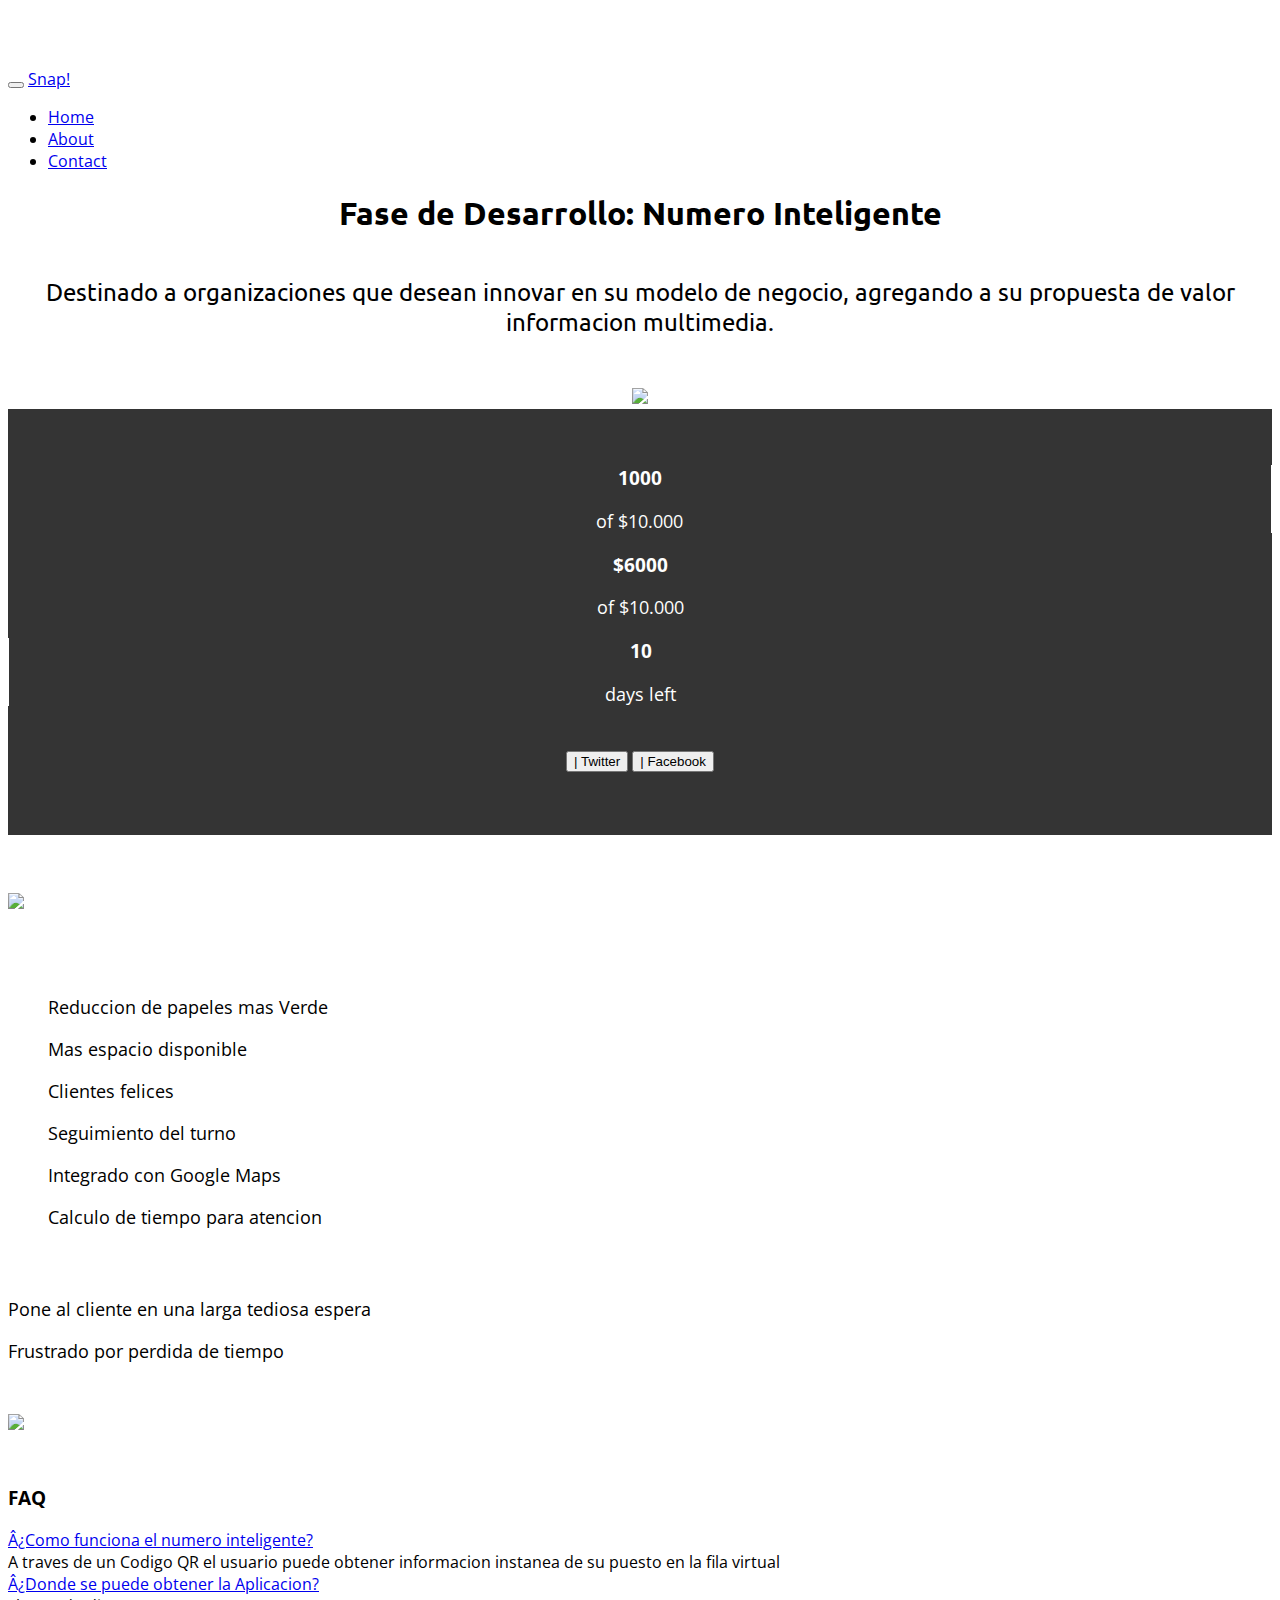
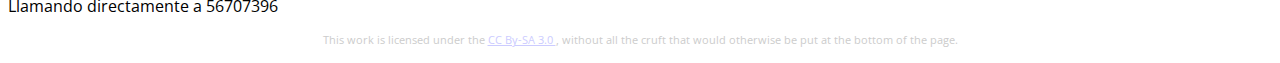
==== index.html @ 810d1f99 "ediccion de index-html con develop" ====
<!DOCTYPE html>
<html lang="en">
    <head>
        <meta charset="utf.8">
	<title>CeroF</title>
	<meta name="viewport" content="width=device=width, initial-scale=1.0">
	<link rel="stylesheet" href="https://d396qusza40orc.cloudfront.net/startup%2Fcode%2Fbootstrap-combined.no-icons.min.css">
	<link rel="stylesheet" href="http://netdna.bootstrapcdn.com/font-awesome/3.0.2/css/font-awesome.css">
	<link rel="stylesheet" href="https://d396qusza40orc.cloudfront.net/startup%2Fcode%2Fsocial-buttons.css">
	<script src="https://d396qusza40orc.cloudfront.net/startup%2Fcode%2Fjquery.js"></script>
	<script src="https://d396qusza40orc.cloudfront.net/startup%2Fcode%2Fbootstrap.js"></script>
	<link href="http://fonts.googleapis.com/css?family=Ubuntu:300,400,500,700,300italic,400italic,500italic,700italic" rel="stylesheet" type"text/css">
	<link href="http://fonts.googleapis.com/css?family=Open+Sans:300italic,400italic,600italic,700italic,300,400,600,700,800" rel="stylesheet" type="text/css">

	<style type="text/css">

	/* Large desketop */
	@media (min-width: 980px){
		body{
			padding-top: 60px;
		}
		.linediv-l {
			border-right: 1px white solid;
		}
		.linediv-r {
			border-left: 1px white solid;
		}
	}

	/* Landscape phones and down */
	@media (max-width: 480px) {
		.copy {
			padding: 2.5% 10%;
		}
		.linediv-l {
			border-bottom: 1px white solid;
		}
		.linediv-r{
			border-top: 1px white solid;
		}
	}

	/* All form factors */

	/* Main body and headings */
	body{
		font-family: 'Open Sans', Helvetica, Arial, sans-serif;
	}
	.heading, .subheading {
		font-family: 'Ubuntu', Helvetica, Arial, sans-serif;
		text-align: center;
	}
	p.lead {
		padding-top: 1.5%;
		font-size: 24px;
		line-height: 30px;
	}
	p {
		font-size: 18px;
		line-height: 24px;
	}

	/* Video pith and action */
	.pitch {
		padding: 2% 0%;

	}
	.order {
		padding: 2% 0%;
	}
	.actions {
		background-color: #343434;
		padding: 3% 0%;
		

	}
	.video, .thermometer, .order, .social, .statistics {
		text-align: center;
	}
	.statistics h3, .statistics p {
		color: white;
	}

	/* Marketing Copy and Footer */
	.copy {
		padding-top: 2.5%;
		padding-bottom: 2.5;
		text-align: justify;
	}
	.asset {
		padding: 2.5% 0%;
	}
	.footer {
		color: #cccccc;
		text-align: center;
	}
	.footer p {
		font-size: 11px;
	}
	.footer a {
		color: #ccccff;
	}

	</style>
	</head>

	<body>

		<!--!Mobile-friendly navbar adapted from example. -->
		<!-- http://twitter.github.io/bootstrap/examples/starter-template.html -->

		<div class="navbar navbar-inverse navbar-fixed-top">
			<div class="navbar-inner">
				<div class="container">
					<button type="button" class="btn btn-navbar"
							data-toqqle="collapse" data-target=".nav-collapse">
						<span class="icon-bar"></span>
						<span class="icon-bar"></span>
						<span class="icon-bar"></span>
					</button>
					<a class="brand" href="#">Snap!</a>
					<div class="nav-collapse collapse">
						<ul class="nav">
							<li class="active"><a href="#">Home</a></li>
							<li><a href="#about">About</a></li>
							<li><a href="#contact">Contact</a></li>
						</ul>
					</div><!--/.nav-collapse -->
				</div>
			</div>
		</div>
		<!-- We use row-fluid inside containers to achive a resizable layout. -->
		<!-- blogs.endjin.com/2013/04/tips-for-implementing-responsive-designs-using-bootstrap/ -->
		<!-- http://stackoverflow.com/a/12270332 -->
		<div class="container">
			<!-- Font and paired font of .heading/.subheding and body from google fonts -->
			<!-- www.google.com/fonts/sprecimen/ubuntu -->
			<!-- www.google.com/fonts/specimen/ubuntu#pairings -->
			<div class="row-fluid heading">
				<div class="span12">
					<h1>Fase de Desarrollo: Numero Inteligente</h1>
				</div>
			</div>
			<div class="row-fluid subheading">
				<div class="span12">
					<!-- special typography from bootrap for lead paragrafp. -->
					<!-- http://twitter.github.io/bootstrap/base-css.html#typography -->
					<p class="lead"> Destinado a organizaciones que desean innovar en su modelo de negocio, agregando a su propuesta de valor informacion multimedia. </p>
				</div>
			</div>
			<div class="row-fluid pitch">
				<div class="span5 offset1 video">
					<img class="img-polaroid" src="http://img405.imageshack.us/img405/6273/crs3.jpg">
				</div>

			<!-- We define a new 'action' div to cointain statistics, order, and share buttons -->
			<div class="span5 actions">
				<div class="span8 offset2">
					<div class="statistics">
						<div class="span4">
							<!-- linediv-l and linediv-r give dividing lines that look different in horizontal and vertical layouts, illustrating media queries -->
							<div class="linediv-l">
								<h3>1000</h3> <p>of $10.000</p>
							</div>
						</div>
						<div class="span4">
							<div class="linediv-c">
								<h3>$6000</h3> <p>of $10.000</p>
							</div>
						</div>
						<div class="span4">
							<div class="linediv-r">
								<h3>10</h3> <p>days left</p>
							</div>
						</div>
					</div>
				</div>
				<div class="span10 offset1">
					<!-- Bootstrap progres bar -->
					<!-- http://twitter.github.io/bootstrap/components.html#progress -->
					<div class="thermometer progress active">
						<div class="bar bar-success" style="width: 60%;"></div>
						<div class="bar bar-warning" style="width: 60%;"></div>
					</div>
				</div>
				<div class="span6 offset3 order">
					<!-- standard bootstrap button. -->
					<!-- http://twitter.github.io/bootstrap/base-css-html#buttons -->
					<button class="btn btn-twitter"><i class="icon-twitter"></i> | Twitter</button>
					<button class="btn btn-facebook"><i class="icon-facebook"></i> | Facebook</button>
				</div>
			</div>
		</div>

		<!-- Beyond thsiu part the marketing copy begins-->
		<!-- https://developer.mozilla.org/en-US/docs/Web/CSS/text-align-->
		<!-- http://twitter.github.io/bootstrap/base-css.html#images -->
		<!-- http://placehold.it -->
		<div class="row-fluid section1">
			<div class="span5 offset1 asset">
				<img class="img-polaroid" src="http://imageshack.us/a/img407/7403/e5mk.jpg">
			</div>
			<div class="span5 copy">
			<ul>
				<p> Reduccion de papeles mas Verde </p>
				<p>	Mas espacio disponible </p>
				<p>	Clientes felices </p>
				<p>	Seguimiento del turno </p>
				<p>	Integrado con Google Maps </p>
				<p>	Calculo de tiempo para atencion </p>
			</ul>

				
			</div>
		</div>

		<div class="row-fluid section2">
			<div class="span5 offset1 copy copy-right">
				<p>
					Pone al cliente en una larga tediosa espera
				</p>
				<p>Frustrado por perdida de tiempo </p>
			</div>
			<div class="span5 asset">
				<img class="img-polaroid" src="http://img401.imageshack.us/img401/7338/vcz5.jpg">
			</div>
		</div>

		<!--  For the FAQ, we introduce a little bit of JS, using the accordition. -->
		<!--  This brings in jquery.js and boostrap.js as dependencies -->
		<!-- http://twitter.github.io/bootstrap/javascript.html#collapse -->
		<div class="row-fluid faq">
			<div class="span10 offset1">
				<h3>FAQ</h3>
				<div class="accordion" id="accordion2">
					<div class="accordion-gruop">
						<div class="accordion-heading">
							<a class="accordtion-toggle" data-toggle="collapse"
								data-parent="#accordion2" href="#collapseOne">
								¿Como funciona el numero inteligente?
															</a>
						</div>
						<div id="collapseOne" class="accordion-body collapse">
							<div class="accordion-inner">
								A traves de un Codigo QR el usuario puede obtener informacion instanea de su puesto en la fila virtual
							</div>
						</div>
					</div>
					<div class="accordion-gruop">
						<div class="accordion-heading">
							<a class="accordion-toggle" data-toggle="collapse"
								data-parent="#accordion2" href="#collapseTwo">
								¿Donde se puede obtener la Aplicacion?
							</a>
						</div>
						<div id="collapseTwo" class="accordion-body collapse">
							<div class="accordion-inner">
								Llamando directamente a 56707396
							</div>
						</div>
					</div>
				</div>
			</div>

		</div>

		<!-- Not crucial, but we put this under a CC by.SA 3.0 license. -->
		<!-- http://creativecommons.org/licenses/ -->
		<div class="row-fluid footer">
			<div class="span12">
				<p>This work is licensed under
					the <a href="http://creativecommons.org/licenses/by-sa/3.0/">CC By-SA 3.0
					</a>, without all the cruft that would otherwise be put at the bottom of the page. </p>
			</div>
		</div>
	</div>



	</body>






</html>
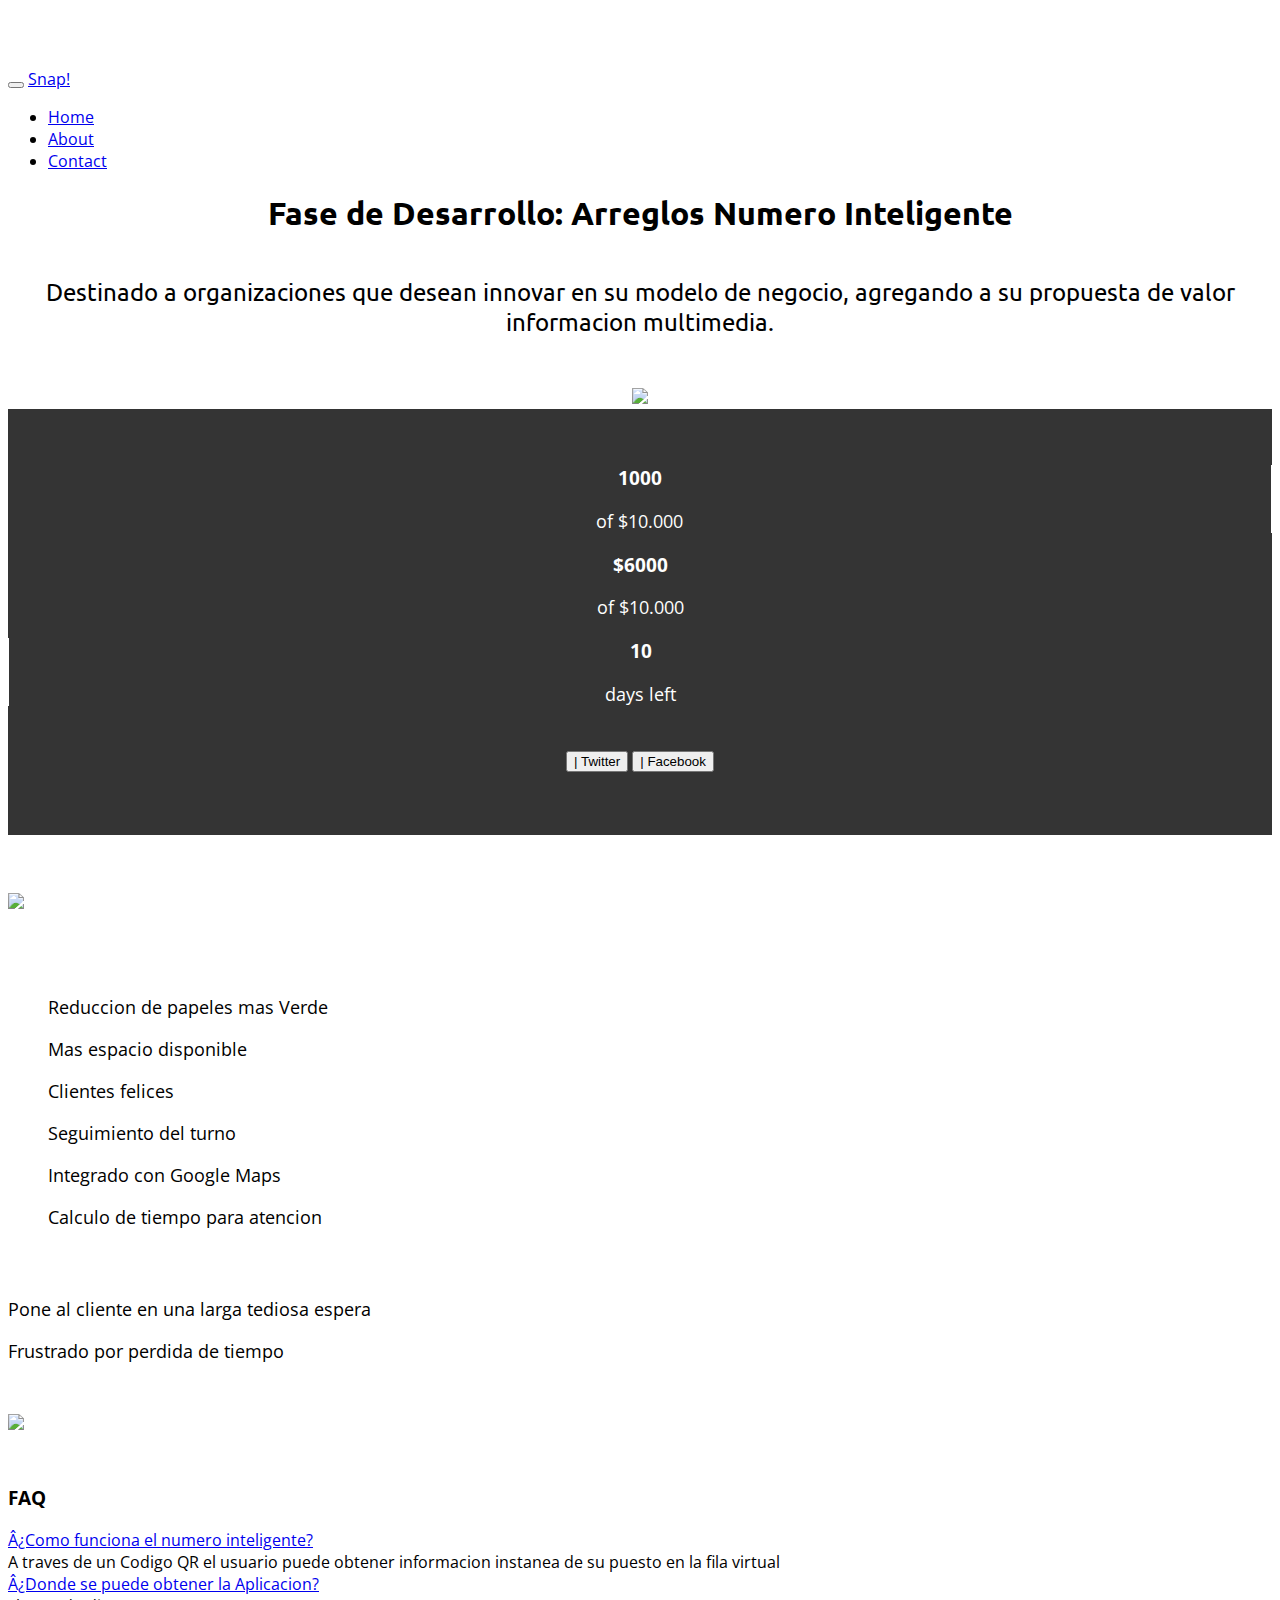
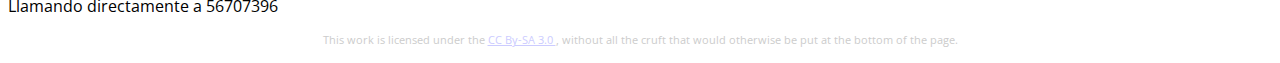
==== commit b9b769df: "arreglos" ====
--- a/index.html
+++ b/index.html
@@ -138,7 +138,7 @@
 			<!-- www.google.com/fonts/specimen/ubuntu#pairings -->
 			<div class="row-fluid heading">
 				<div class="span12">
-					<h1>Fase de Desarrollo: Numero Inteligente</h1>
+					<h1>Fase de Desarrollo: Arreglos Numero Inteligente</h1>
 				</div>
 			</div>
 			<div class="row-fluid subheading">
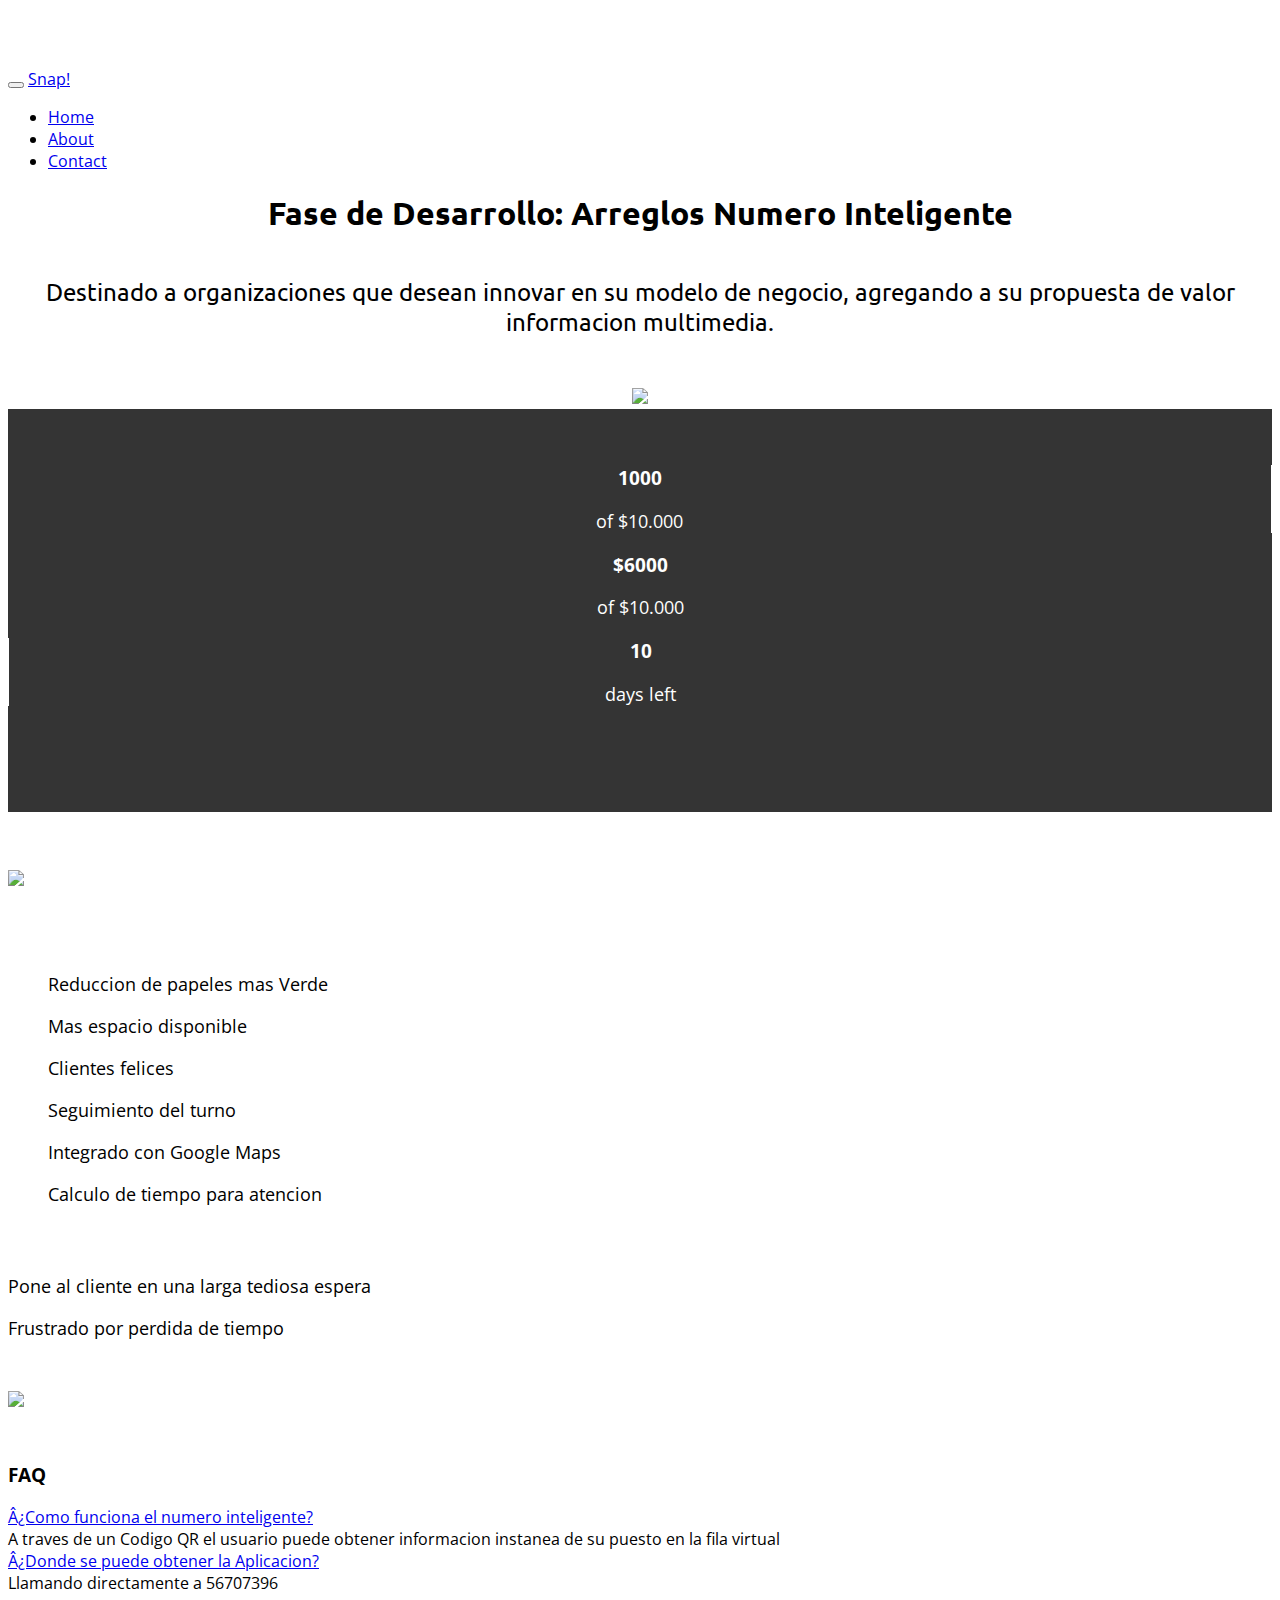
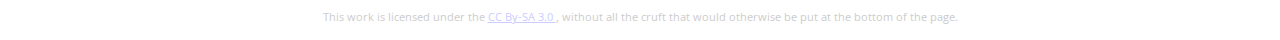
==== commit 4f547a89: "otra wea de fb" ====
--- a/index.html
+++ b/index.html
@@ -99,6 +99,11 @@
 	}
 	.footer a {
 		color: #ccccff;
+	}
+
+	div.addthis_toolbox {
+	width:180px;
+	margin: 0 auto;
 	}
 
 	</style>
@@ -186,12 +191,27 @@
 				<div class="span6 offset3 order">
 					<!-- standard bootstrap button. -->
 					<!-- http://twitter.github.io/bootstrap/base-css-html#buttons -->
-					<button class="btn btn-twitter"><i class="icon-twitter"></i> | Twitter</button>
-					<button class="btn btn-facebook"><i class="icon-facebook"></i> | Facebook</button>
-				</div>
-			</div>
-		</div>
-
+					
+			<div class="span8 offset2 social">
+
+<!-- AddThis Button BEGIN -->
+<div class="addthis_toolbox addthis_default_style addthis_32x32_style">
+<a class="addthis_button_preferred_1"></a>
+<a class="addthis_button_preferred_2"></a>
+<a class="addthis_button_preferred_3"></a>
+<a class="addthis_button_preferred_4"></a>
+<a class="addthis_button_compact"></a>
+<a class="addthis_counter addthis_bubble_style"></a>
+</div>
+<script type="text/javascript">var addthis_config = {"data_track_addressbar":true};</script>
+<script type="text/javascript" src="//s7.addthis.com/js/300/addthis_widget.js#pubid=ra-52143d1a7ffc5860"></script>
+<!-- AddThis Button END -->
+
+
+</div>
+</div>
+</div>
+</div>
 		<!-- Beyond thsiu part the marketing copy begins-->
 		<!-- https://developer.mozilla.org/en-US/docs/Web/CSS/text-align-->
 		<!-- http://twitter.github.io/bootstrap/base-css.html#images -->
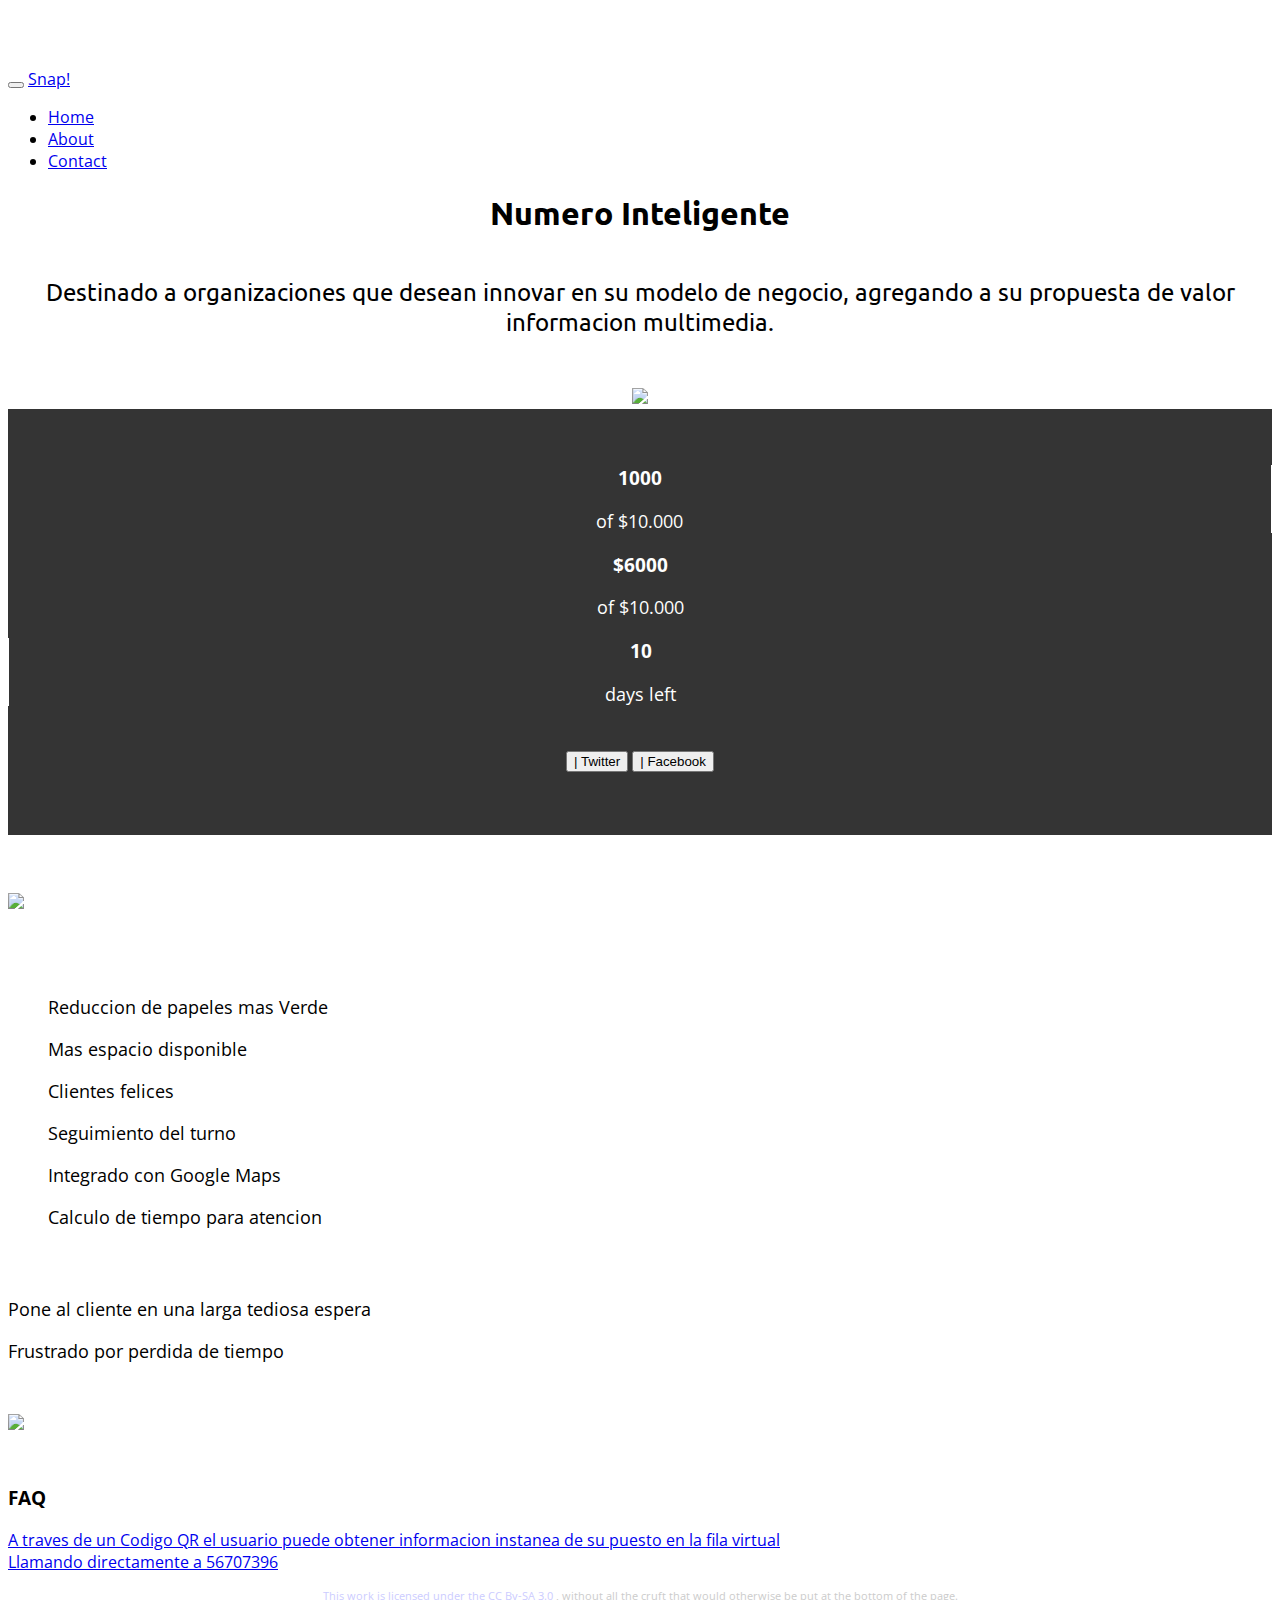
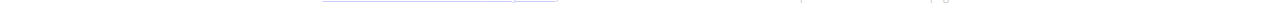
==== commit 0272cfdf: "google analytics" ====
--- a/index.html
+++ b/index.html
@@ -14,294 +14,282 @@
 
 	<style type="text/css">
 
-	/* Large desketop */
-	@media (min-width: 980px){
-		body{
-			padding-top: 60px;
-		}
-		.linediv-l {
-			border-right: 1px white solid;
-		}
-		.linediv-r {
-			border-left: 1px white solid;
-		}
-	}
-
-	/* Landscape phones and down */
-	@media (max-width: 480px) {
-		.copy {
-			padding: 2.5% 10%;
-		}
-		.linediv-l {
-			border-bottom: 1px white solid;
-		}
-		.linediv-r{
-			border-top: 1px white solid;
-		}
-	}
-
-	/* All form factors */
-
-	/* Main body and headings */
-	body{
-		font-family: 'Open Sans', Helvetica, Arial, sans-serif;
-	}
-	.heading, .subheading {
-		font-family: 'Ubuntu', Helvetica, Arial, sans-serif;
-		text-align: center;
-	}
-	p.lead {
-		padding-top: 1.5%;
-		font-size: 24px;
-		line-height: 30px;
-	}
-	p {
-		font-size: 18px;
-		line-height: 24px;
-	}
-
-	/* Video pith and action */
-	.pitch {
-		padding: 2% 0%;
-
-	}
-	.order {
-		padding: 2% 0%;
-	}
-	.actions {
-		background-color: #343434;
-		padding: 3% 0%;
-		
-
-	}
-	.video, .thermometer, .order, .social, .statistics {
-		text-align: center;
-	}
-	.statistics h3, .statistics p {
-		color: white;
-	}
-
-	/* Marketing Copy and Footer */
-	.copy {
-		padding-top: 2.5%;
-		padding-bottom: 2.5;
-		text-align: justify;
-	}
-	.asset {
-		padding: 2.5% 0%;
-	}
-	.footer {
-		color: #cccccc;
-		text-align: center;
-	}
-	.footer p {
-		font-size: 11px;
-	}
-	.footer a {
-		color: #ccccff;
-	}
-
-	div.addthis_toolbox {
-	width:180px;
-	margin: 0 auto;
-	}
-
-	</style>
+	  /* Large desketop */
+	  @media (min-width: 980px){
+	  body{
+	  padding-top: 60px;
+	  }
+	  .linediv-l {
+	  border-right: 1px white solid;
+	  }
+	  .linediv-r {
+	  border-left: 1px white solid;
+	  }
+	  }
+
+	  /* Landscape phones and down */
+	  @media (max-width: 480px) {
+	  .copy {
+	  padding: 2.5% 10%;
+	  }
+	  .linediv-l {
+	  border-bottom: 1px white solid;
+	  }
+	  .linediv-r{
+	  border-top: 1px white solid;
+	  }
+	  }
+
+	  /* All form factors */
+
+	  /* Main body and headings */
+	  body{
+	  font-family: 'Open Sans', Helvetica, Arial, sans-serif;
+	  }
+	  .heading, .subheading {
+	  font-family: 'Ubuntu', Helvetica, Arial, sans-serif;
+	  text-align: center;
+	  }
+	  p.lead {
+	  padding-top: 1.5%;
+	  font-size: 24px;
+	  line-height: 30px;
+	  }
+	  p {
+	  font-size: 18px;
+	  line-height: 24px;
+	  }
+
+	  /* Video pith and action */
+	  .pitch {
+	  padding: 2% 0%;
+
+	  }
+	  .order {
+	  padding: 2% 0%;
+	  }
+	  .actions {
+	  background-color: #343434;
+	  padding: 3% 0%;
+	  
+
+	  }
+	  .video, .thermometer, .order, .social, .statistics {
+	  text-align: center;
+	  }
+	  .statistics h3, .statistics p {
+	  color: white;
+	  }
+
+	  /* Marketing Copy and Footer */
+	  .copy {
+	  padding-top: 2.5%;
+	  padding-bottom: 2.5;
+	  text-align: justify;
+	  }
+	  .asset {
+	  padding: 2.5% 0%;
+	  }
+	  .footer {
+	  color: #cccccc;
+	  text-align: center;
+	  }
+	  .footer p {
+	  font-size: 11px;
+	  }
+	  .footer a {
+	  color: #ccccff;
+	  }
+
+	  </style>
 	</head>
 
-	<body>
-
-		<!--!Mobile-friendly navbar adapted from example. -->
-		<!-- http://twitter.github.io/bootstrap/examples/starter-template.html -->
-
-		<div class="navbar navbar-inverse navbar-fixed-top">
-			<div class="navbar-inner">
-				<div class="container">
-					<button type="button" class="btn btn-navbar"
-							data-toqqle="collapse" data-target=".nav-collapse">
-						<span class="icon-bar"></span>
-						<span class="icon-bar"></span>
-						<span class="icon-bar"></span>
-					</button>
-					<a class="brand" href="#">Snap!</a>
-					<div class="nav-collapse collapse">
-						<ul class="nav">
-							<li class="active"><a href="#">Home</a></li>
-							<li><a href="#about">About</a></li>
-							<li><a href="#contact">Contact</a></li>
-						</ul>
-					</div><!--/.nav-collapse -->
+    <body>
+
+      <!--!Mobile-friendly navbar adapted from example. -->
+      <!-- http://twitter.github.io/bootstrap/examples/starter-template.html -->
+
+      <div class="navbar navbar-inverse navbar-fixed-top">
+	<div class="navbar-inner">
+	  <div class="container">
+	    <button type="button" class="btn btn-navbar"
+		    data-toqqle="collapse" data-target=".nav-collapse">
+	      <span class="icon-bar"></span>
+	      <span class="icon-bar"></span>
+	      <span class="icon-bar"></span>
+	      </button>
+	    <a class="brand" href="#">Snap!</a>
+	    <div class="nav-collapse collapse">
+	      <ul class="nav">
+		<li class="active"><a href="#">Home</a></li>
+		<li><a href="#about">About</a></li>
+		<li><a href="#contact">Contact</a></li>
+		</ul>
+	      </div><!--/.nav-collapse -->
+	    </div>
+	  </div>
+	</div>
+      <!-- We use row-fluid inside containers to achive a resizable layout. -->
+      <!-- blogs.endjin.com/2013/04/tips-for-implementing-responsive-designs-using-bootstrap/ -->
+      <!-- http://stackoverflow.com/a/12270332 -->
+      <div class="container">
+	<!-- Font and paired font of .heading/.subheding and body from google fonts -->
+	<!-- www.google.com/fonts/sprecimen/ubuntu -->
+	<!-- www.google.com/fonts/specimen/ubuntu#pairings -->
+	<div class="row-fluid heading">
+	  <div class="span12">
+	    <h1>Numero Inteligente</h1>
+	    </div>
+	  </div>
+	<div class="row-fluid subheading">
+	  <div class="span12">
+	    <!-- special typography from bootrap for lead paragrafp. -->
+	    <!-- http://twitter.github.io/bootstrap/base-css.html#typography -->
+	    <p class="lead"> Destinado a organizaciones que desean innovar en su modelo de negocio, agregando a su propuesta de valor informacion multimedia. </p>
+	    </div>
+	  </div>
+	<div class="row-fluid pitch">
+	  <div class="span5 offset1 video">
+	    <img class="img-polaroid" src="http://img405.imageshack.us/img405/6273/crs3.jpg">
+	    </div>
+
+	  <!-- We define a new 'action' div to cointain statistics, order, and share buttons -->
+	  <div class="span5 actions">
+	    <div class="span8 offset2">
+	      <div class="statistics">
+		<div class="span4">
+		  <!-- linediv-l and linediv-r give dividing lines that look different in horizontal and vertical layouts, illustrating media queries -->
+		  <div class="linediv-l">
+		    <h3>1000</h3> <p>of $10.000</p>
+		    </div>
+		  </div>
+		<div class="span4">
+		  <div class="linediv-c">
+		    <h3>$6000</h3> <p>of $10.000</p>
+		    </div>
+		  </div>
+		<div class="span4">
+		  <div class="linediv-r">
+		    <h3>10</h3> <p>days left</p>
+		    </div>
+		  </div>
+		</div>
+	      </div>
+	    <div class="span10 offset1">
+	      <!-- Bootstrap progres bar -->
+	      <!-- http://twitter.github.io/bootstrap/components.html#progress -->
+	      <div class="thermometer progress active">
+		<div class="bar bar-success" style="width: 60%;"></div>
+		<div class="bar bar-warning" style="width: 60%;"></div>
+		</div>
+	      </div>
+	    <div class="span6 offset3 order">
+	      <!-- standard bootstrap button. -->
+	      <!-- http://twitter.github.io/bootstrap/base-css-html#buttons -->
+	      <button class="btn btn-twitter"><i class="icon-twitter"></i> | Twitter</button>
+	      <button class="btn btn-facebook"><i class="icon-facebook"></i> | Facebook</button>
+	      </div>
+	    </div>
+	  </div>
+
+	<!-- Beyond thsiu part the marketing copy begins-->
+	<!-- https://developer.mozilla.org/en-US/docs/Web/CSS/text-align-->
+	<!-- http://twitter.github.io/bootstrap/base-css.html#images -->
+	<!-- http://placehold.it -->
+	<div class="row-fluid section1">
+	  <div class="span5 offset1 asset">
+	    <img class="img-polaroid" src="http://imageshack.us/a/img407/7403/e5mk.jpg">
+	    </div>
+	  <div class="span5 copy">
+	    <ul>
+	      <p> Reduccion de papeles mas Verde </p>
+	      <p>Mas espacio disponible </p>
+	      <p>Clientes felices </p>
+	      <p>Seguimiento del turno </p>
+	      <p>Integrado con Google Maps </p>
+	      <p>Calculo de tiempo para atencion </p>
+	      </ul>
+
+	    
+	    </div>
+	  </div>
+
+	<div class="row-fluid section2">
+	  <div class="span5 offset1 copy copy-right">
+	    <p>
+	      Pone al cliente en una larga tediosa espera
+	      </p>
+	    <p>Frustrado por perdida de tiempo </p>
+	    </div>
+	  <div class="span5 asset">
+	    <img class="img-polaroid" src="http://img401.imageshack.us/img401/7338/vcz5.jpg">
+	    </div>
+	  </div>
+
+	<!--  For the FAQ, we introduce a little bit of JS, using the accordition. -->
+	<!--  This brings in jquery.js and boostrap.js as dependencies -->
+	<!-- http://twitter.github.io/bootstrap/javascript.html#collapse -->
+	<div class="row-fluid faq">
+	  <div class="span10 offset1">
+	    <h3>FAQ</h3>
+	    <div class="accordion" id="accordion2">
+	      <div class="accordion-gruop">
+		<div class="accordion-heading">
+		  <a class="accordtion-toggle" data-toggle="collapse"
+		     data-parent="#accordion2" href="#Como funciona el numero inteligente?
+						     </a>
+		     </div>
+		     <div id="collapseOne" class="accordion-body collapse">
+		       <div class="accordion-inner">
+			 A traves de un Codigo QR el usuario puede obtener informacion instanea de su puesto en la fila virtual
+			 </div>
+		       </div>
+		     </div>
+		     <div class="accordion-gruop">
+		       <div class="accordion-heading">
+			 <a class="accordion-toggle" data-toggle="collapse"
+			    data-parent="#accordion2" href="#Donde se puede obtener la Aplicacion?
+							    </a>
+			    </div>
+			    <div id="collapseTwo" class="accordion-body collapse">
+			      <div class="accordion-inner">
+				Llamando directamente a 56707396
 				</div>
-			</div>
-		</div>
-		<!-- We use row-fluid inside containers to achive a resizable layout. -->
-		<!-- blogs.endjin.com/2013/04/tips-for-implementing-responsive-designs-using-bootstrap/ -->
-		<!-- http://stackoverflow.com/a/12270332 -->
-		<div class="container">
-			<!-- Font and paired font of .heading/.subheding and body from google fonts -->
-			<!-- www.google.com/fonts/sprecimen/ubuntu -->
-			<!-- www.google.com/fonts/specimen/ubuntu#pairings -->
-			<div class="row-fluid heading">
-				<div class="span12">
-					<h1>Fase de Desarrollo: Arreglos Numero Inteligente</h1>
+			      </div>
+			    </div>
+			    </div>
+			    </div>
+
+			    </div>
+
+			    <!-- Not crucial, but we put this under a CC by.SA 3.0 license. -->
+			    <!-- http://creativecommons.org/licenses/ -->
+			    <div class="row-fluid footer">
+			      <div class="span12">
+				<p>This work is licensed under
+				  the <a href="http://creativecommons.org/licenses/by-sa/3.0/">CC By-SA 3.0
+				    </a>, without all the cruft that would otherwise be put at the bottom of the page. </p>
 				</div>
-			</div>
-			<div class="row-fluid subheading">
-				<div class="span12">
-					<!-- special typography from bootrap for lead paragrafp. -->
-					<!-- http://twitter.github.io/bootstrap/base-css.html#typography -->
-					<p class="lead"> Destinado a organizaciones que desean innovar en su modelo de negocio, agregando a su propuesta de valor informacion multimedia. </p>
-				</div>
-			</div>
-			<div class="row-fluid pitch">
-				<div class="span5 offset1 video">
-					<img class="img-polaroid" src="http://img405.imageshack.us/img405/6273/crs3.jpg">
-				</div>
-
-			<!-- We define a new 'action' div to cointain statistics, order, and share buttons -->
-			<div class="span5 actions">
-				<div class="span8 offset2">
-					<div class="statistics">
-						<div class="span4">
-							<!-- linediv-l and linediv-r give dividing lines that look different in horizontal and vertical layouts, illustrating media queries -->
-							<div class="linediv-l">
-								<h3>1000</h3> <p>of $10.000</p>
-							</div>
-						</div>
-						<div class="span4">
-							<div class="linediv-c">
-								<h3>$6000</h3> <p>of $10.000</p>
-							</div>
-						</div>
-						<div class="span4">
-							<div class="linediv-r">
-								<h3>10</h3> <p>days left</p>
-							</div>
-						</div>
-					</div>
-				</div>
-				<div class="span10 offset1">
-					<!-- Bootstrap progres bar -->
-					<!-- http://twitter.github.io/bootstrap/components.html#progress -->
-					<div class="thermometer progress active">
-						<div class="bar bar-success" style="width: 60%;"></div>
-						<div class="bar bar-warning" style="width: 60%;"></div>
-					</div>
-				</div>
-				<div class="span6 offset3 order">
-					<!-- standard bootstrap button. -->
-					<!-- http://twitter.github.io/bootstrap/base-css-html#buttons -->
-					
-			<div class="span8 offset2 social">
-
-<!-- AddThis Button BEGIN -->
-<div class="addthis_toolbox addthis_default_style addthis_32x32_style">
-<a class="addthis_button_preferred_1"></a>
-<a class="addthis_button_preferred_2"></a>
-<a class="addthis_button_preferred_3"></a>
-<a class="addthis_button_preferred_4"></a>
-<a class="addthis_button_compact"></a>
-<a class="addthis_counter addthis_bubble_style"></a>
-</div>
-<script type="text/javascript">var addthis_config = {"data_track_addressbar":true};</script>
-<script type="text/javascript" src="//s7.addthis.com/js/300/addthis_widget.js#pubid=ra-52143d1a7ffc5860"></script>
-<!-- AddThis Button END -->
-
-
-</div>
-</div>
-</div>
-</div>
-		<!-- Beyond thsiu part the marketing copy begins-->
-		<!-- https://developer.mozilla.org/en-US/docs/Web/CSS/text-align-->
-		<!-- http://twitter.github.io/bootstrap/base-css.html#images -->
-		<!-- http://placehold.it -->
-		<div class="row-fluid section1">
-			<div class="span5 offset1 asset">
-				<img class="img-polaroid" src="http://imageshack.us/a/img407/7403/e5mk.jpg">
-			</div>
-			<div class="span5 copy">
-			<ul>
-				<p> Reduccion de papeles mas Verde </p>
-				<p>	Mas espacio disponible </p>
-				<p>	Clientes felices </p>
-				<p>	Seguimiento del turno </p>
-				<p>	Integrado con Google Maps </p>
-				<p>	Calculo de tiempo para atencion </p>
-			</ul>
-
-				
-			</div>
-		</div>
-
-		<div class="row-fluid section2">
-			<div class="span5 offset1 copy copy-right">
-				<p>
-					Pone al cliente en una larga tediosa espera
-				</p>
-				<p>Frustrado por perdida de tiempo </p>
-			</div>
-			<div class="span5 asset">
-				<img class="img-polaroid" src="http://img401.imageshack.us/img401/7338/vcz5.jpg">
-			</div>
-		</div>
-
-		<!--  For the FAQ, we introduce a little bit of JS, using the accordition. -->
-		<!--  This brings in jquery.js and boostrap.js as dependencies -->
-		<!-- http://twitter.github.io/bootstrap/javascript.html#collapse -->
-		<div class="row-fluid faq">
-			<div class="span10 offset1">
-				<h3>FAQ</h3>
-				<div class="accordion" id="accordion2">
-					<div class="accordion-gruop">
-						<div class="accordion-heading">
-							<a class="accordtion-toggle" data-toggle="collapse"
-								data-parent="#accordion2" href="#collapseOne">
-								¿Como funciona el numero inteligente?
-															</a>
-						</div>
-						<div id="collapseOne" class="accordion-body collapse">
-							<div class="accordion-inner">
-								A traves de un Codigo QR el usuario puede obtener informacion instanea de su puesto en la fila virtual
-							</div>
-						</div>
-					</div>
-					<div class="accordion-gruop">
-						<div class="accordion-heading">
-							<a class="accordion-toggle" data-toggle="collapse"
-								data-parent="#accordion2" href="#collapseTwo">
-								¿Donde se puede obtener la Aplicacion?
-							</a>
-						</div>
-						<div id="collapseTwo" class="accordion-body collapse">
-							<div class="accordion-inner">
-								Llamando directamente a 56707396
-							</div>
-						</div>
-					</div>
-				</div>
-			</div>
-
-		</div>
-
-		<!-- Not crucial, but we put this under a CC by.SA 3.0 license. -->
-		<!-- http://creativecommons.org/licenses/ -->
-		<div class="row-fluid footer">
-			<div class="span12">
-				<p>This work is licensed under
-					the <a href="http://creativecommons.org/licenses/by-sa/3.0/">CC By-SA 3.0
-					</a>, without all the cruft that would otherwise be put at the bottom of the page. </p>
-			</div>
-		</div>
-	</div>
-
-
-
-	</body>
-
-
-
-
-
-
-</html>
+			      </div>
+			    </div>
+
+<script>
+  (function(i,s,o,g,r,a,m){i['GoogleAnalyticsObject']=r;i[r]=i[r]||function(){
+  (i[r].q=i[r].q||[]).push(arguments)},i[r].l=1*new Date();a=s.createElement(o),
+  m=s.getElementsByTagName(o)[0];a.async=1;a.src=g;m.parentNode.insertBefore(a,m)
+  })(window,document,'script','//www.google-analytics.com/analytics.js','ga');
+
+  ga('create', 'UA-43364581-1', 'numerointeligente.tk');
+  ga('send', 'pageview');
+
+</script>
+
+
+</body>
+
+
+
+
+
+
+</html>		    
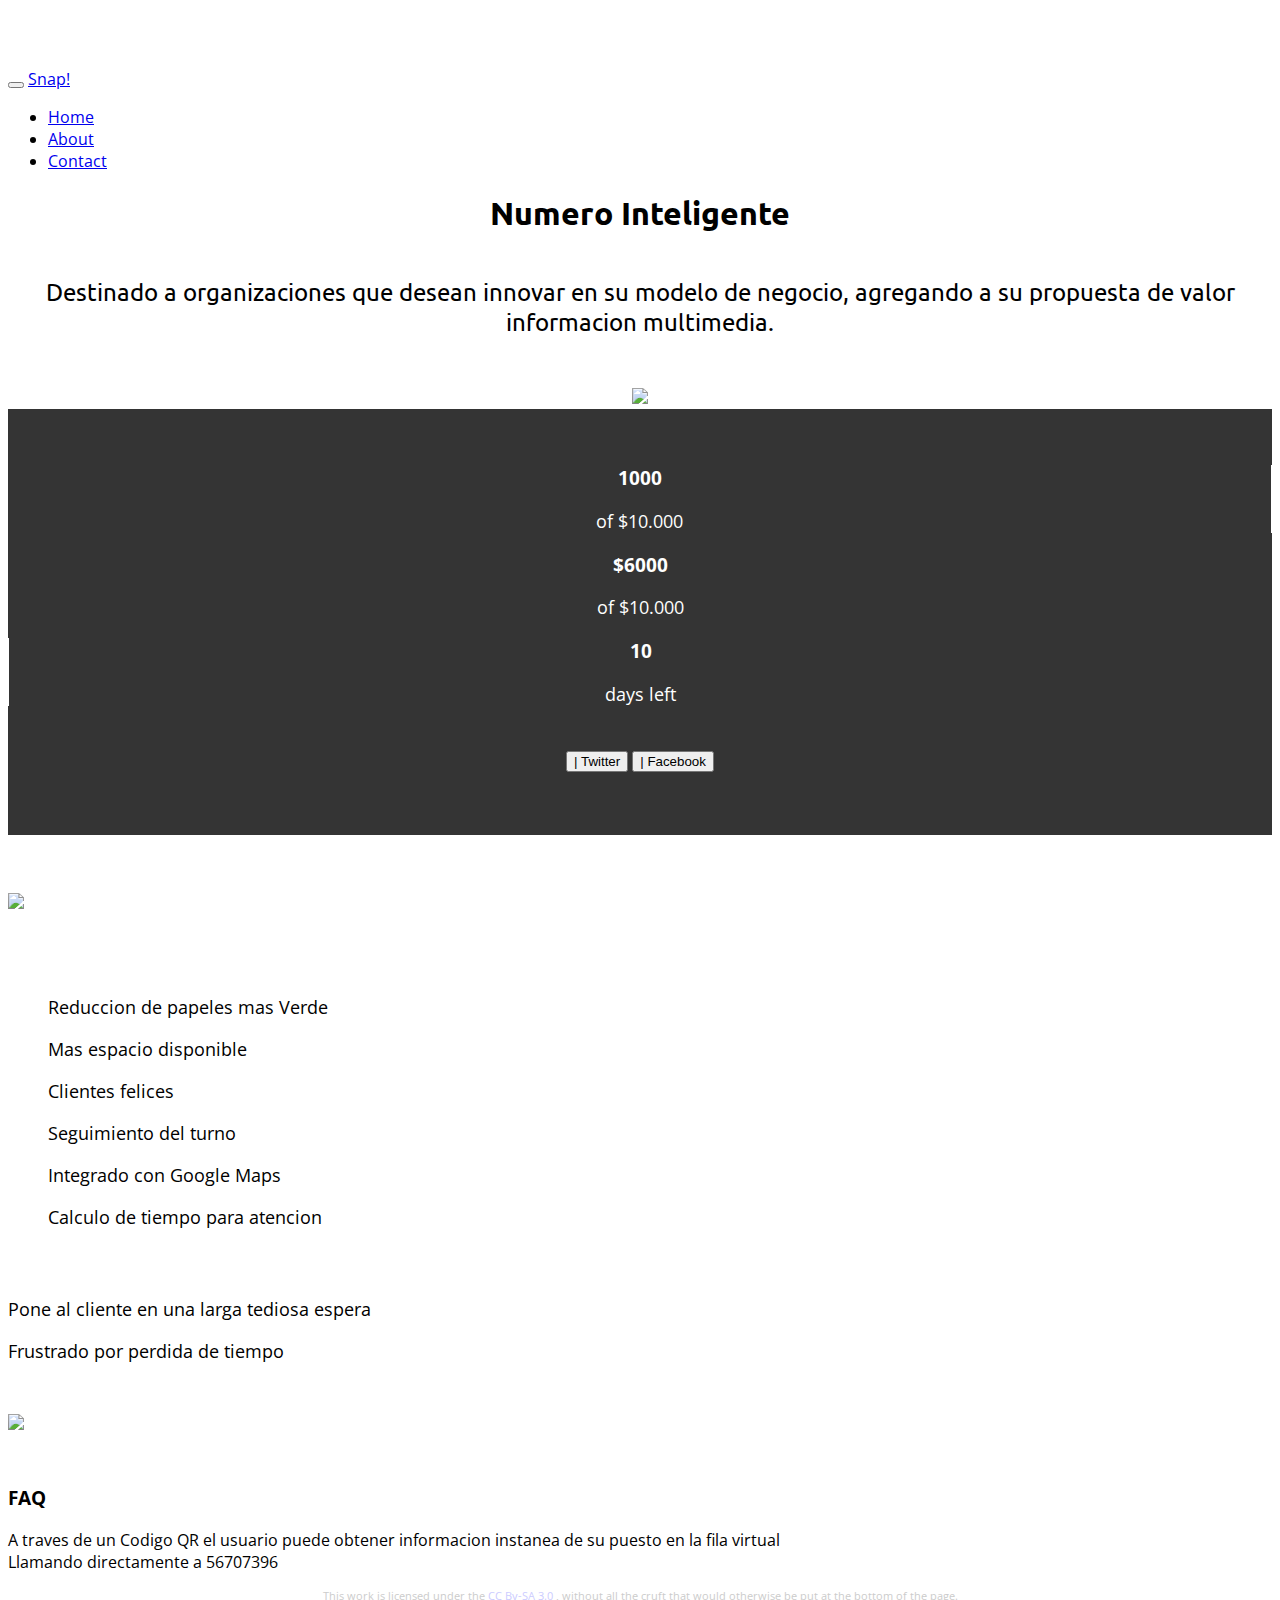
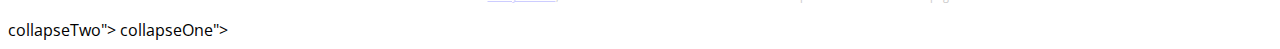
==== commit d7ad6eba: "nuevo index con analictis" ====
--- a/index.html
+++ b/index.html
@@ -102,7 +102,22 @@
 	  }
 
 	  </style>
-	</head>
+
+<script type="text/javascript">
+
+  var _gaq = _gaq || [];
+  _gaq.push(['_setAccount', 'UA-43364581-1']);
+  _gaq.push(['_trackPageview']);
+
+  (function() {
+    var ga = document.createElement('script'); ga.type = 'text/javascript'; ga.async = true;
+    ga.src = ('https:' == document.location.protocol ? 'https://ssl' : 'http://www') + '.google-analytics.com/ga.js';
+    var s = document.getElementsByTagName('script')[0]; s.parentNode.insertBefore(ga, s);
+  })();
+
+</script>
+
+</head>
 
     <body>
 
@@ -236,24 +251,25 @@
 	      <div class="accordion-gruop">
 		<div class="accordion-heading">
 		  <a class="accordtion-toggle" data-toggle="collapse"
-		     data-parent="#accordion2" href="#Como funciona el numero inteligente?
+		     data-parent="#accordion2" href="#collapseOne" Como funciona el numero inteligente?
 						     </a>
 		     </div>
 		     <div id="collapseOne" class="accordion-body collapse">
 		       <div class="accordion-inner">
-			 A traves de un Codigo QR el usuario puede obtener informacion instanea de su puesto en la fila virtual
+			 <a>A traves de un Codigo QR el usuario puede obtener informacion instanea de su puesto en la fila virtual </a>
 			 </div>
 		       </div>
 		     </div>
 		     <div class="accordion-gruop">
 		       <div class="accordion-heading">
 			 <a class="accordion-toggle" data-toggle="collapse"
-			    data-parent="#accordion2" href="#Donde se puede obtener la Aplicacion?
-							    </a>
+			    data-parent="#accordion2" href="#collapseTwo"
+
+							    Donde se puede obtener la Aplicacion?							    </a>
 			    </div>
 			    <div id="collapseTwo" class="accordion-body collapse">
 			      <div class="accordion-inner">
-				Llamando directamente a 56707396
+				<a>Llamando directamente a 56707396</a>
 				</div>
 			      </div>
 			    </div>
@@ -292,4 +308,6 @@
 
 
 
-</html>		    
+</html>collapseTwo">
+			   collapseOne">
+		    
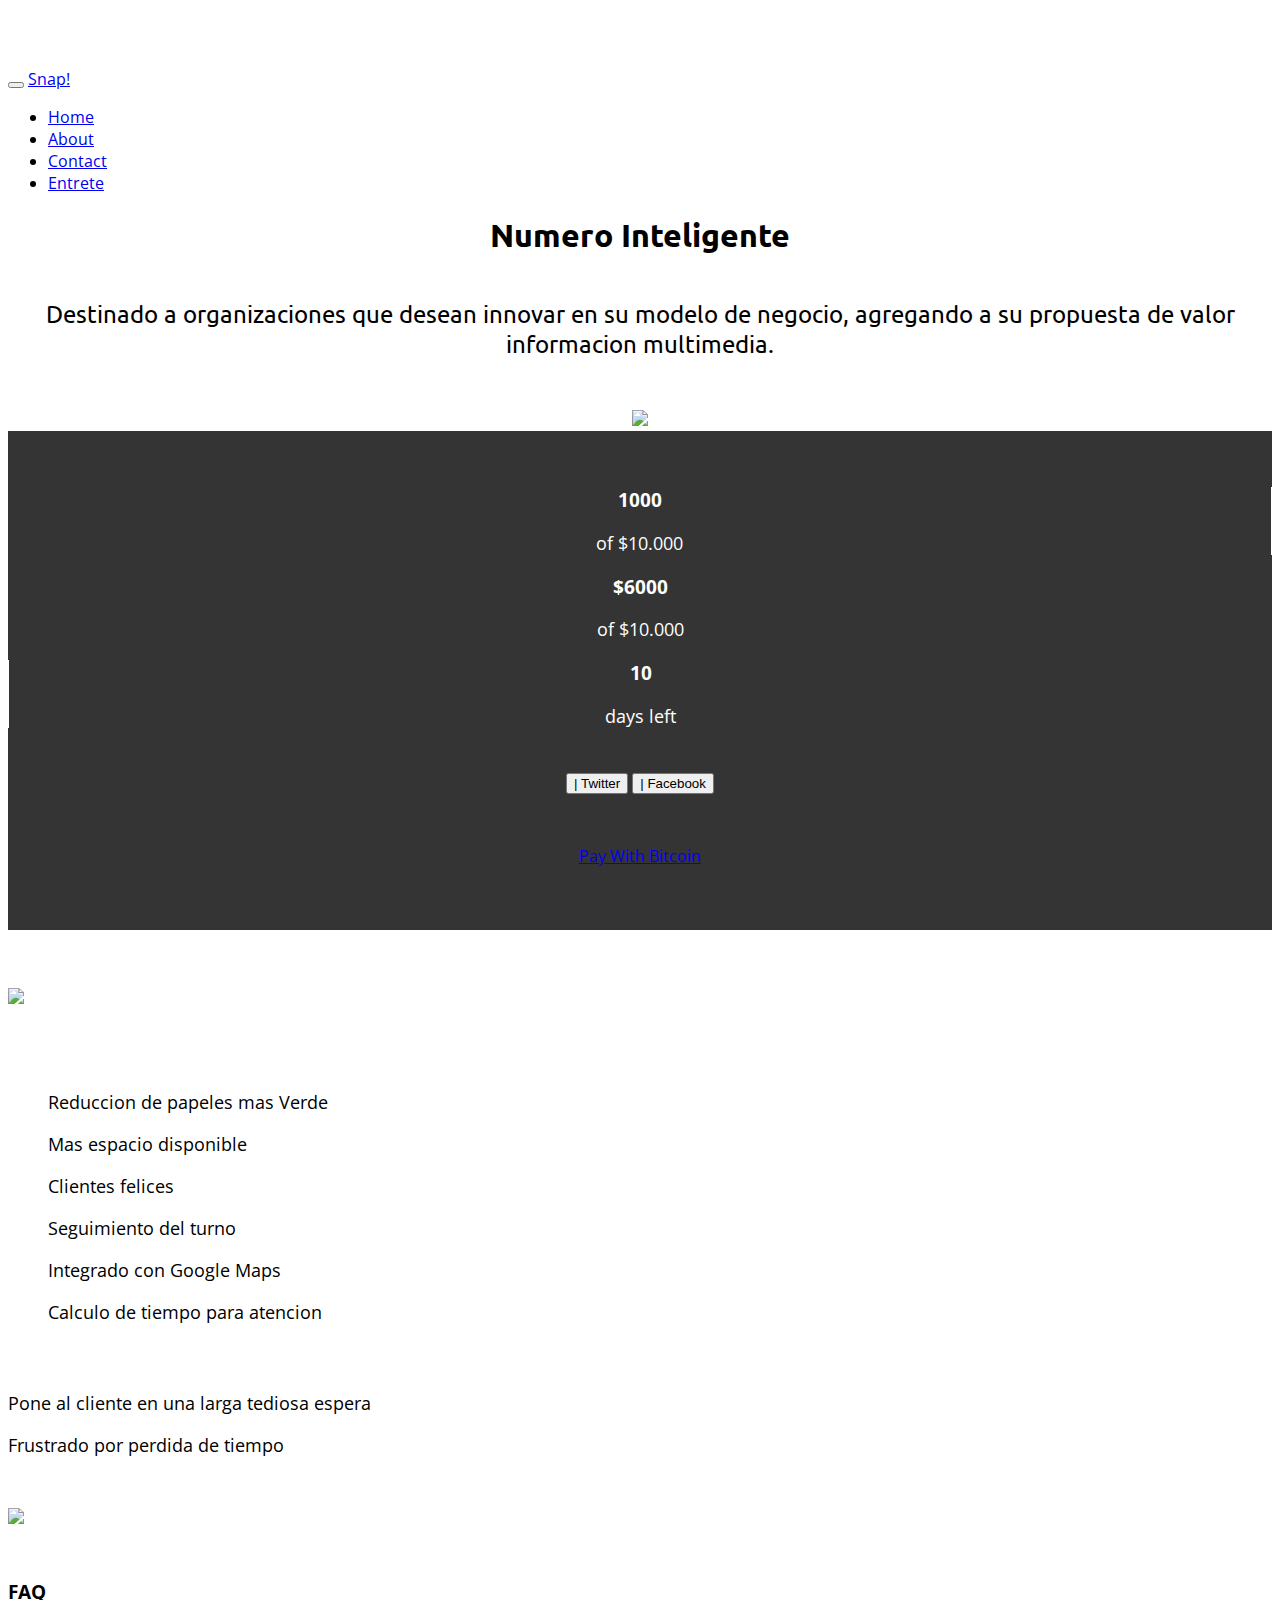
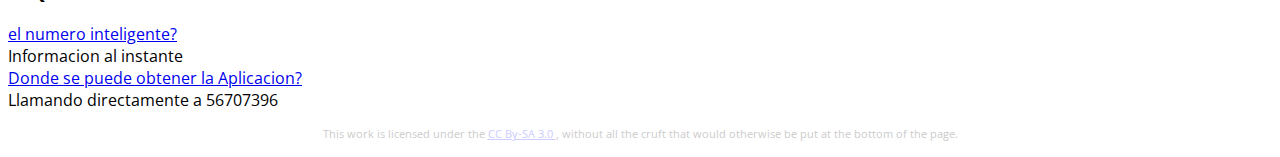
==== commit 7aed4199: "index 2" ====
--- a/index.html
+++ b/index.html
@@ -139,6 +139,7 @@
 		<li class="active"><a href="#">Home</a></li>
 		<li><a href="#about">About</a></li>
 		<li><a href="#contact">Contact</a></li>
+		<li><a href="webentrete.html">Entrete</a></li>
 		</ul>
 	      </div><!--/.nav-collapse -->
 	    </div>
@@ -203,6 +204,13 @@
 	      <!-- http://twitter.github.io/bootstrap/base-css-html#buttons -->
 	      <button class="btn btn-twitter"><i class="icon-twitter"></i> | Twitter</button>
 	      <button class="btn btn-facebook"><i class="icon-facebook"></i> | Facebook</button>
+
+	      </div>
+
+	    <div class="span6 offset3 order">
+
+	      <a class="coinbase-button" data-code="e2c1813035a2130a05ee1c52853a42b1" data-button-style="custom_small" href="https://coinbase.com/checkouts/e2c1813035a2130a05ee1c52853a42b1">Pay With Bitcoin</a>
+	      <script src="https://coinbase.com/assets/button.js" type="text/javascript"></script>
 	      </div>
 	    </div>
 	  </div>
@@ -251,21 +259,20 @@
 	      <div class="accordion-gruop">
 		<div class="accordion-heading">
 		  <a class="accordtion-toggle" data-toggle="collapse"
-		     data-parent="#accordion2" href="#collapseOne" Como funciona el numero inteligente?
+		     data-parent="#accordion2" href="#collapseOne"> el numero inteligente?
 						     </a>
 		     </div>
 		     <div id="collapseOne" class="accordion-body collapse">
 		       <div class="accordion-inner">
-			 <a>A traves de un Codigo QR el usuario puede obtener informacion instanea de su puesto en la fila virtual </a>
+			 <a>Informacion al instante </a>
 			 </div>
 		       </div>
 		     </div>
 		     <div class="accordion-gruop">
 		       <div class="accordion-heading">
 			 <a class="accordion-toggle" data-toggle="collapse"
-			    data-parent="#accordion2" href="#collapseTwo"
-
-							    Donde se puede obtener la Aplicacion?							    </a>
+			    data-parent="#accordion2" href="#CollapseTwo">Donde se puede obtener la Aplicacion?
+							    </a>
 			    </div>
 			    <div id="collapseTwo" class="accordion-body collapse">
 			      <div class="accordion-inner">
@@ -308,6 +315,4 @@
 
 
 
-</html>collapseTwo">
-			   collapseOne">
-		    
+</html>		    
